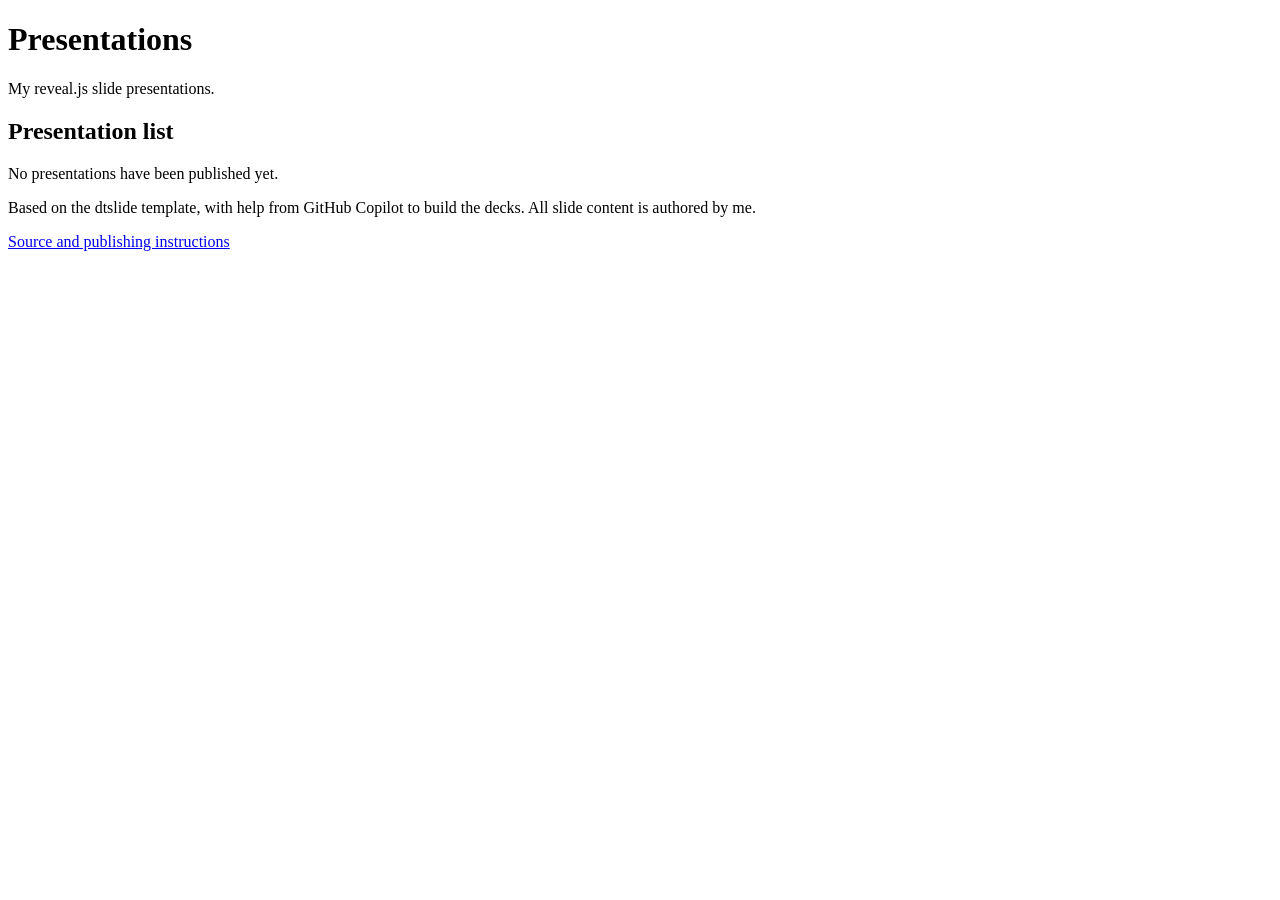
==== site/index.html @ 60d482a0 "Add presentation index and GitHub Pages deployment Co-authored-by: copilot-swe-agent[bot] <198982749" ====
<!doctype html>
<html lang="en">
  <head>
    <meta charset="utf-8">
    <meta name="viewport" content="width=device-width, initial-scale=1">
    <title>Presentations</title>
  </head>
  <body>
    <main>
      <h1>Presentations</h1>
      <p>My reveal.js slide presentations.</p>
      <h2>Presentation list</h2>
      <p>No presentations have been published yet.</p>
      <ul>
        <!-- Add each deck here: <li><a href="./my-talk/">My talk</a> — YYYY-MM-DD</li> -->
      </ul>
      <p>
        Based on the dtslide template, with help from GitHub Copilot to build the
        decks. All slide content is authored by me.
      </p>
      <p><a href="https://github.com/chapuisk/Presentations">Source and publishing instructions</a></p>
    </main>
  </body>
</html>
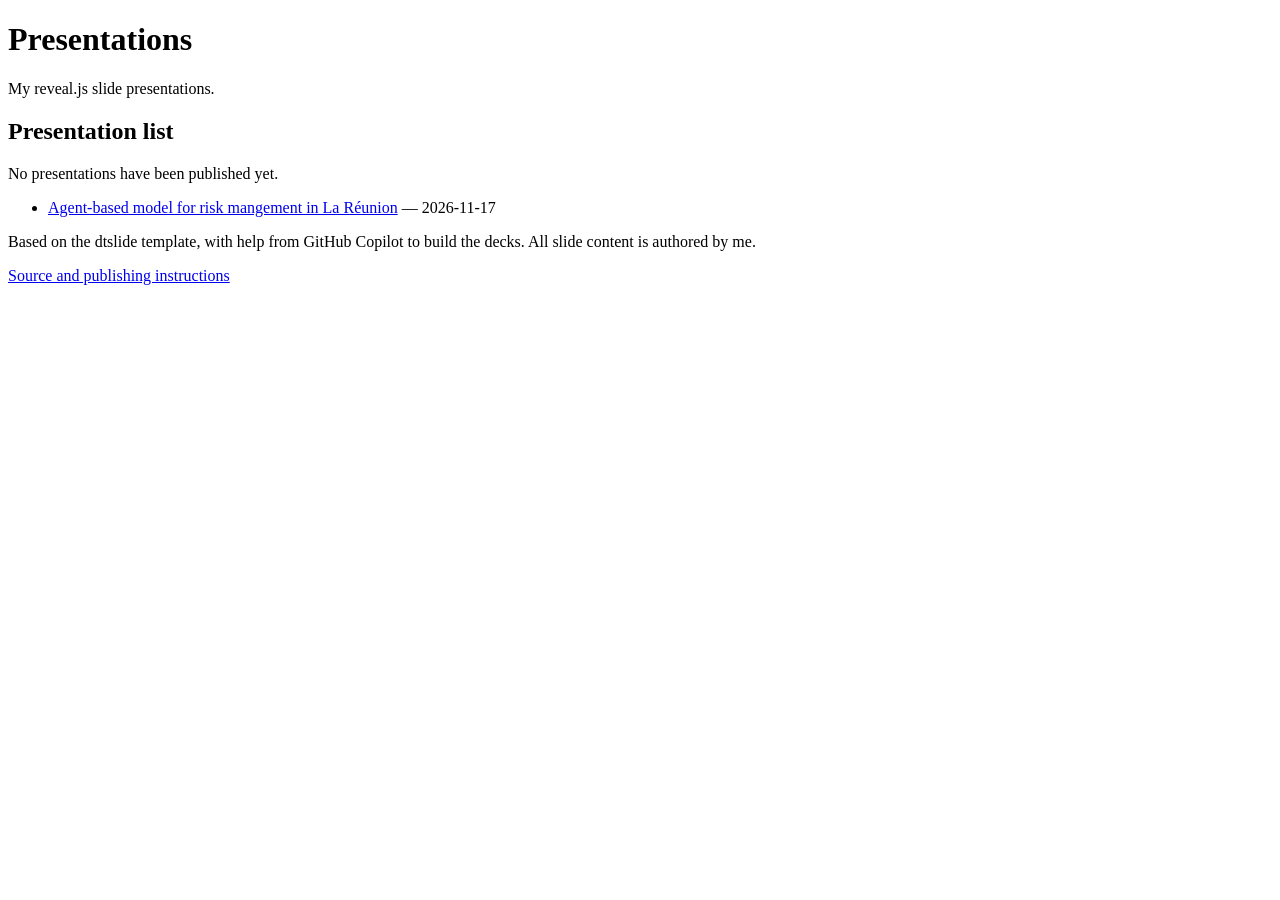
==== commit a5a39a59: "Add presentation link for Agent-based model" ====
--- a/site/index.html
+++ b/site/index.html
@@ -13,6 +13,7 @@
       <p>No presentations have been published yet.</p>
       <ul>
         <!-- Add each deck here: <li><a href="./my-talk/">My talk</a> — YYYY-MM-DD</li> -->
+        <li><a href="./SEASOI_171126/">Agent-based model for risk mangement in La Réunion</a> — 2026-11-17</li>
       </ul>
       <p>
         Based on the dtslide template, with help from GitHub Copilot to build the
